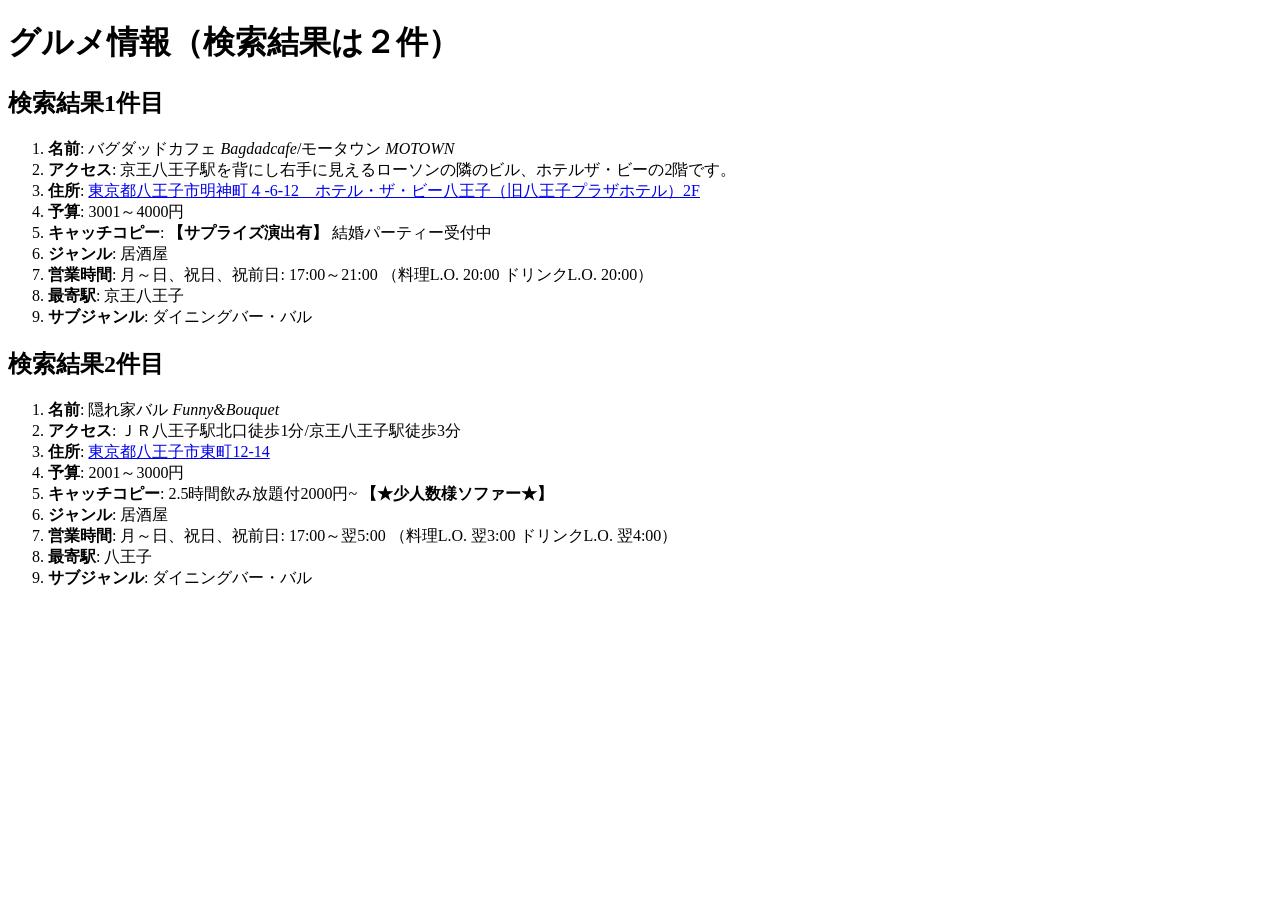
==== project.html @ 3e7201b9 "プロジェクト課題の提出" ====
<!DOCTYPE html>
<html>
  <head>
    <meta charset="utf-8">
    <title>プロジェクト課題：グルメ情報</title>
  </head>
  <body>
    <h1>グルメ情報（検索結果は２件）</h1>
        <h2>検索結果1件目</h2>
           <ol>
            <li><strong>名前</strong>: バグダッドカフェ <em>Bagdadcafe</em>/モータウン <em>MOTOWN</em></li>
            <li><strong>アクセス</strong>: 京王八王子駅を背にし右手に見えるローソンの隣のビル、ホテルザ・ビーの2階です。</li>
            <li><strong>住所</strong>: <a href="https://www.google.com/maps/place/the+b+%E5%85%AB%E7%8E%8B%E5%AD%90/@35.6584657,139.3407451,17z/data=!3m1!5s0x60191dde425bd06b:0xd2a4d818e47e063a!4m9!3m8!1s0x60191dde42f7ada1:0xff9156715ad42128!5m2!4m1!1i2!8m2!3d35.6584657!4d139.34332!16s%2Fg%2F1ptxjzm4r?entry=ttu&g_ep=EgoyMDI2MDYwMS4wIKXMDSoASAFQAw%3D%3D">東京都八王子市明神町４-6-12　ホテル・ザ・ビー八王子（旧八王子プラザホテル）2F</a></li>
            <li><strong>予算</strong>: 3001～4000円</li>
            <li><strong>キャッチコピー</strong>: <b>【サプライズ演出有】</b> 結婚パーティー受付中</li>
            <li><strong>ジャンル</strong>: 居酒屋</li>
            <li><strong>営業時間</strong>: 月～日、祝日、祝前日: 17:00～21:00 （料理L.O. 20:00 ドリンクL.O. 20:00）</li>
            <li><strong>最寄駅</strong>: 京王八王子</li>
            <li><strong>サブジャンル</strong>: ダイニングバー・バル</li>
           </ol>
        <h2>検索結果2件目</h2>
            <ol>
            <li><strong>名前</strong>: 隠れ家バル <em>Funny&Bouquet</em></li>
            <li><strong>アクセス</strong>: ＪＲ八王子駅北口徒歩1分/京王八王子駅徒歩3分</li>
            <li><strong>住所</strong>: <a href="https://www.google.com/maps/place/%E3%80%92192-0082+%E6%9D%B1%E4%BA%AC%E9%83%BD%E5%85%AB%E7%8E%8B%E5%AD%90%E5%B8%82%E6%9D%B1%E7%94%BA%EF%BC%91%EF%BC%92%E2%88%92%EF%BC%91%EF%BC%94/@35.6582398,139.3356163,17z/data=!3m1!4b1!4m6!3m5!1s0x60191dd8efed4d0b:0xa22e88e433e1148f!8m2!3d35.6582398!4d139.3381912!16s%2Fg%2F11cln45y8g?entry=ttu&g_ep=EgoyMDI2MDYwMS4wIKXMDSoASAFQAw%3D%3D">東京都八王子市東町12-14</a></li>
            <li><strong>予算</strong>: 2001～3000円</li>
            <li><strong>キャッチコピー</strong>: 2.5時間飲み放題付2000円~ <strong>【★少人数様ソファー★】</strong></li>
            <li><strong>ジャンル</strong>: 居酒屋</li>
            <li><strong>営業時間</strong>: 月～日、祝日、祝前日: 17:00～翌5:00 （料理L.O. 翌3:00 ドリンクL.O. 翌4:00）</li>
            <li><strong>最寄駅</strong>: 八王子</li>
            <li><strong>サブジャンル</strong>: ダイニングバー・バル
            </li>

  </body>
</html>
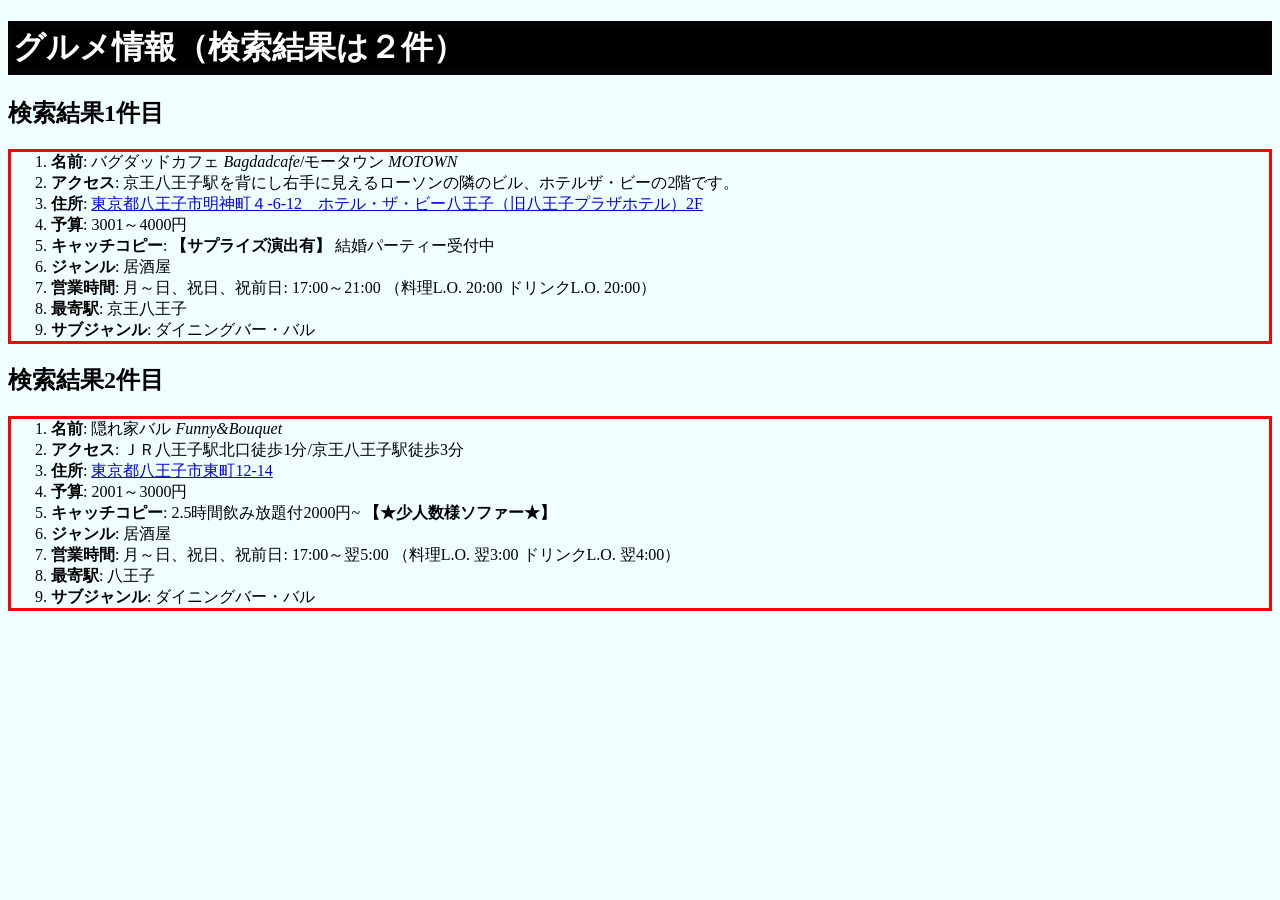
==== commit d4f021e7: "提出" ====
--- a/project.html
+++ b/project.html
@@ -4,6 +4,7 @@
   <head>
     <meta charset="utf-8">
     <title>プロジェクト課題：グルメ情報</title>
+    <link rel="stylesheet" href="project.css">
   </head>
   <body>
     <h1>グルメ情報（検索結果は２件）</h1>
@@ -11,7 +12,7 @@
            <ol>
             <li><strong>名前</strong>: バグダッドカフェ <em>Bagdadcafe</em>/モータウン <em>MOTOWN</em></li>
             <li><strong>アクセス</strong>: 京王八王子駅を背にし右手に見えるローソンの隣のビル、ホテルザ・ビーの2階です。</li>
-            <li><strong>住所</strong>: <a href="https://www.google.com/maps/place/the+b+%E5%85%AB%E7%8E%8B%E5%AD%90/@35.6584657,139.3407451,17z/data=!3m1!5s0x60191dde425bd06b:0xd2a4d818e47e063a!4m9!3m8!1s0x60191dde42f7ada1:0xff9156715ad42128!5m2!4m1!1i2!8m2!3d35.6584657!4d139.34332!16s%2Fg%2F1ptxjzm4r?entry=ttu&g_ep=EgoyMDI2MDYwMS4wIKXMDSoASAFQAw%3D%3D">東京都八王子市明神町４-6-12　ホテル・ザ・ビー八王子（旧八王子プラザホテル）2F</a></li>
+            <li><strong>住所</strong>: <a href="https://www.google.com/maps/place/the+b+%E5%85%AB%E7%8E%8B%E5%AD%90/@35.6584657,139.3407451,17z/data=!3m1!5s0x60191dde425bd06b:0xd2a4d818e47e063a!4m9!3m8!1s0x60191dde42f7ada1:0xff9156715ad42128!5m2!4m1!1i2!8m2!3d35.6584657!4d139.34332!16s%2Fg%2F1ptxjzm4r?entry=ttu&g_ep=EgoyMDI2MDYwMS4wIKXMDSoASAFQAw%3D%3D"title="googlemapで開く"target="_blank">東京都八王子市明神町４-6-12　ホテル・ザ・ビー八王子（旧八王子プラザホテル）2F</a></li>
             <li><strong>予算</strong>: 3001～4000円</li>
             <li><strong>キャッチコピー</strong>: <b>【サプライズ演出有】</b> 結婚パーティー受付中</li>
             <li><strong>ジャンル</strong>: 居酒屋</li>
@@ -23,7 +24,7 @@
             <ol>
             <li><strong>名前</strong>: 隠れ家バル <em>Funny&Bouquet</em></li>
             <li><strong>アクセス</strong>: ＪＲ八王子駅北口徒歩1分/京王八王子駅徒歩3分</li>
-            <li><strong>住所</strong>: <a href="https://www.google.com/maps/place/%E3%80%92192-0082+%E6%9D%B1%E4%BA%AC%E9%83%BD%E5%85%AB%E7%8E%8B%E5%AD%90%E5%B8%82%E6%9D%B1%E7%94%BA%EF%BC%91%EF%BC%92%E2%88%92%EF%BC%91%EF%BC%94/@35.6582398,139.3356163,17z/data=!3m1!4b1!4m6!3m5!1s0x60191dd8efed4d0b:0xa22e88e433e1148f!8m2!3d35.6582398!4d139.3381912!16s%2Fg%2F11cln45y8g?entry=ttu&g_ep=EgoyMDI2MDYwMS4wIKXMDSoASAFQAw%3D%3D">東京都八王子市東町12-14</a></li>
+            <li><strong>住所</strong>: <a href="https://www.google.com/maps/place/%E3%80%92192-0082+%E6%9D%B1%E4%BA%AC%E9%83%BD%E5%85%AB%E7%8E%8B%E5%AD%90%E5%B8%82%E6%9D%B1%E7%94%BA%EF%BC%91%EF%BC%92%E2%88%92%EF%BC%91%EF%BC%94/@35.6582398,139.3356163,17z/data=!3m1!4b1!4m6!3m5!1s0x60191dd8efed4d0b:0xa22e88e433e1148f!8m2!3d35.6582398!4d139.3381912!16s%2Fg%2F11cln45y8g?entry=ttu&g_ep=EgoyMDI2MDYwMS4wIKXMDSoASAFQAw%3D%3D"title="googlemapで開く"target="_blank">東京都八王子市東町12-14</a></li>
             <li><strong>予算</strong>: 2001～3000円</li>
             <li><strong>キャッチコピー</strong>: 2.5時間飲み放題付2000円~ <strong>【★少人数様ソファー★】</strong></li>
             <li><strong>ジャンル</strong>: 居酒屋</li>
--- a/project.css
+++ b/project.css
@@ -0,0 +1,11 @@
+h1{
+    border: 5px solid #040404;
+    background: black;
+    color: white;
+}
+body{
+    background-color: azure;
+}
+ol{
+    border: 3px solid red;
+}
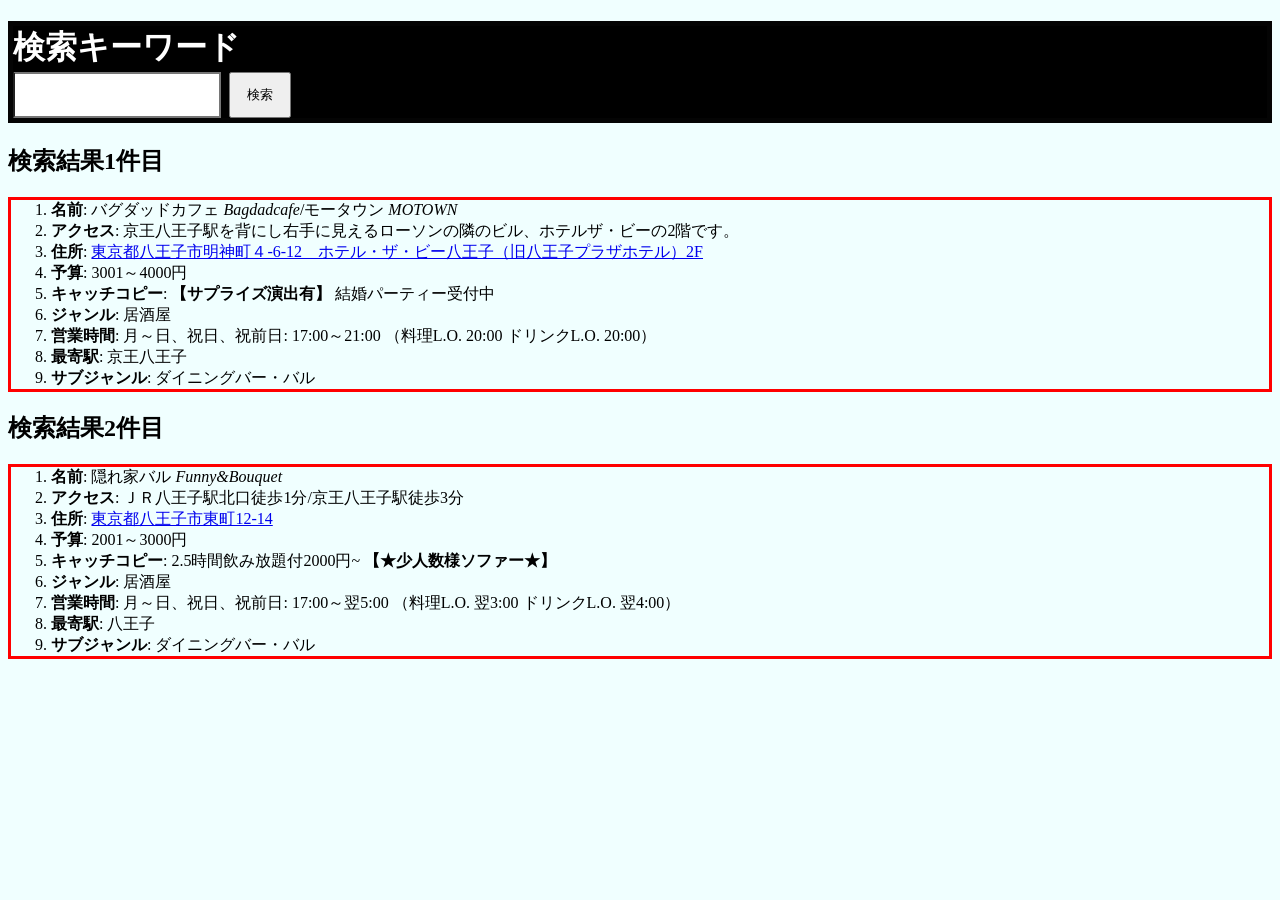
==== commit da7ef625: "宿題" ====
--- a/project.html
+++ b/project.html
@@ -5,9 +5,14 @@
     <meta charset="utf-8">
     <title>プロジェクト課題：グルメ情報</title>
     <link rel="stylesheet" href="project.css">
+    <script src="gourmet.js" defer></script>
   </head>
   <body>
-    <h1>グルメ情報（検索結果は２件）</h1>
+    <h1>
+      <div>検索キーワード</div>
+      <input id="kensaku" type="text" name="kensaku" size="90">
+      <button id="print">検索</button>
+    </h1>
         <h2>検索結果1件目</h2>
            <ol>
             <li><strong>名前</strong>: バグダッドカフェ <em>Bagdadcafe</em>/モータウン <em>MOTOWN</em></li>
--- a/project.css
+++ b/project.css
@@ -2,6 +2,18 @@
     border: 5px solid #040404;
     background: black;
     color: white;
+}
+input{
+    margin-top: 0px;
+    border-top-width: 2px;
+    border-top-style: solid;
+    width: 200px;
+    height: 40px;
+    padding-top: 1px;
+}
+button{
+    width: 62px;
+    height: 46px;
 }
 body{
     background-color: azure;
